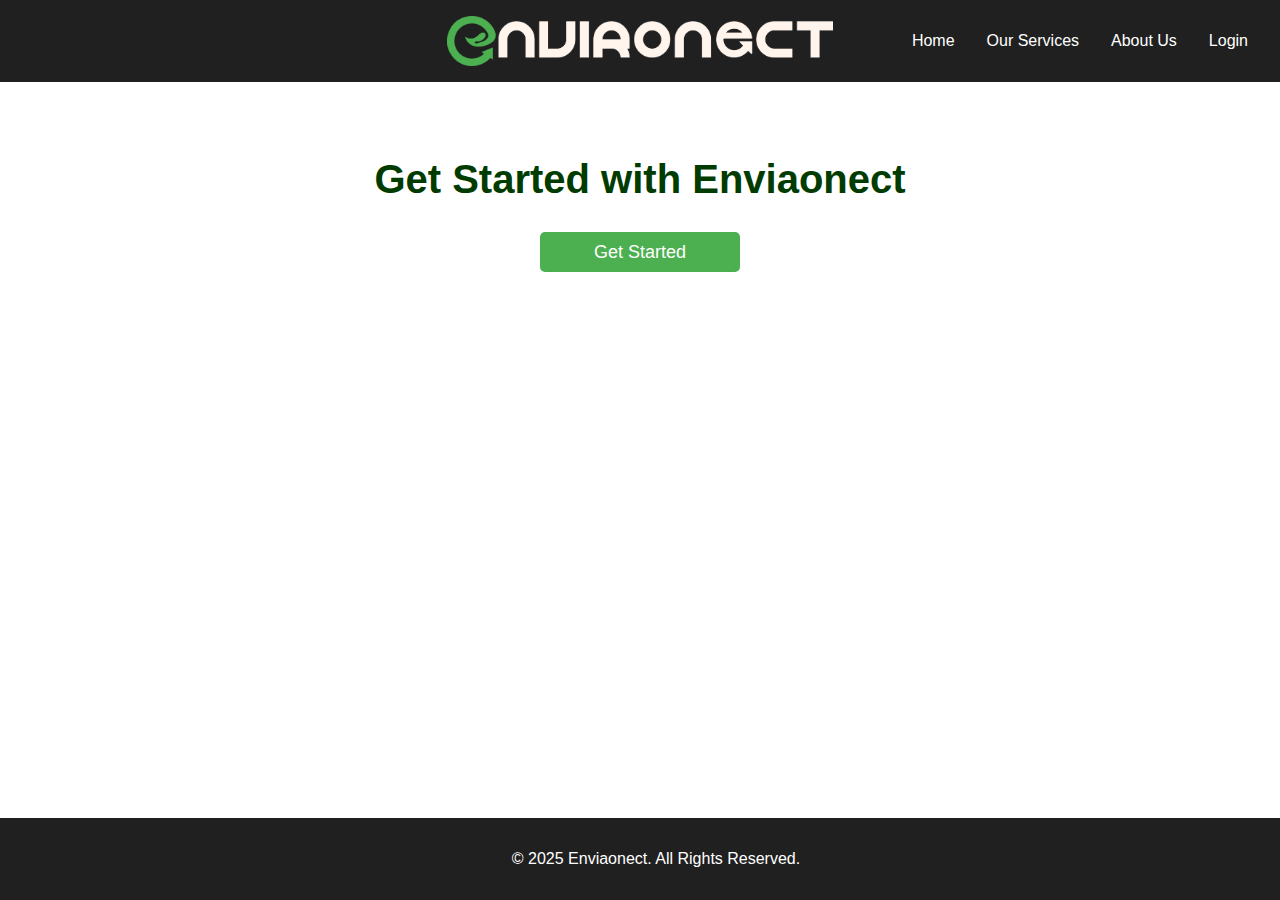
==== index.html @ 2ee92701 "Add files via upload" ====
<!DOCTYPE html>
<html lang="en">
<head>
    <meta charset="UTF-8">
    <meta name="viewport" content="width=device-width, initial-scale=1.0">
    <title>Enviaonect</title>
    <link rel="stylesheet" href="index.css">
</head>
<body>

    <!-- Navbar -->
    <nav class="navbar">
        <div class="logo">
            <img src="5.png" alt="Company Logo">
        </div>
        <ul class="nav-links">
            <li><a href="homemain.html">Home</a></li>
            <li><a href="#">Our Services</a></li>
            <li><a href="Aboutus.html">About Us</a></li>
            <li><a href="Base.html">Login</a></li>
        </ul>
        <div class="menu-bars">
            <span></span>
            <span></span>
            <span></span>
        </div>
    </nav>

    <!-- Main Content -->
    <section class="content">
        <h1>Get Started with Enviaonect</h1>
        <div class="buttons-container">
            <a href="homemain.html" class="btn get-started-btn">Get Started</a>
        </div>
    </section>

    <!-- Footer -->
    <footer class="footer">
        <p>&copy; 2025 Enviaonect. All Rights Reserved.</p>
    </footer>

</body>
</html>
---- index.css ----
/* General Styles */
body {
    margin: 0;
    padding: 0;
    box-sizing: border-box;
    font-family: 'Poppins', sans-serif;
    color: #333;
}

/* Navbar */
.navbar {
    display: flex;
    justify-content: center; /* Centers the logo */
    align-items: center;
    padding: 1rem 2rem;
    background-color: #202020;
    color: #fff;
    position: relative;
}

/* Logo Container */
.logo {
    display: flex;
    align-items: center;
    justify-content: center;
    flex-grow: 1; /* Ensures the logo stays centered */
}

/* Logo Image */
.logo img {
    height: 50px;
}

/* Navigation Links */
.nav-links {
    list-style: none;
    display: flex;
    gap: 2rem;
    position: absolute;
    right: 2rem;
}

.nav-links li {
    display: inline;
}

.nav-links a {
    color: #fff;
    text-decoration: none;
    font-size: 1rem;
    transition: color 0.3s;
}

.nav-links a:hover {
    color: #4CAF50;
}

/* Menu Icon for Mobile */
.menu-bars {
    display: none;
    flex-direction: column;
    gap: 5px;
    cursor: pointer;
    position: absolute;
    right: 2rem;
}

.menu-bars span {
    width: 25px;
    height: 3px;
    background-color: #fff;
    border-radius: 2px;
}

/* Main Content */
.content {
    text-align: center;
    padding: 3rem 2rem;
    background: #ffffff;
}

.content h1 {
    font-size: 2.5rem;
    margin-bottom: 1rem;
    color: rgb(0, 59, 0);
}

/* Buttons Section */
.buttons-container {
    display: flex;
    justify-content: center;
    align-items: center;
    gap: 40px;
    flex-wrap: wrap;
    margin-top: 30px;
}

/* Button & Icon Alignment */
.role {
    display: flex;
    flex-direction: column;
    align-items: center;
}

/* Buttons */
.btn {
    width: 200px;
    height: 40px;
    background: #4caf50;
    border-radius: 5px;
    margin-bottom: 10px;
    border: none;
    font-size: 18px;
    cursor: pointer;
    color: #fff;
    transition: 0.3s ease;
    text-align: center;
    line-height: 40px;
    text-decoration: none;
    display: inline-block;
}

.btn:hover {
    background-color: #1B5E20;
}

/* Icons */
.role img {
    width: 100px;
    height: auto;
}

/* Footer */
.footer {
    text-align: center;
    padding: 1rem;
    background-color: #202020;
    color: #fff;
    position: fixed;
    width: 100%;
    bottom: 0;
}

/* Responsive Design */
@media (max-width: 768px) {
    .nav-links {
        display: none;
    }

    .menu-bars {
        display: flex;
    }

    .buttons-container {
        flex-direction: column;
        gap: 20px;
    }

    .btn {
        width: 180px;
    }
}
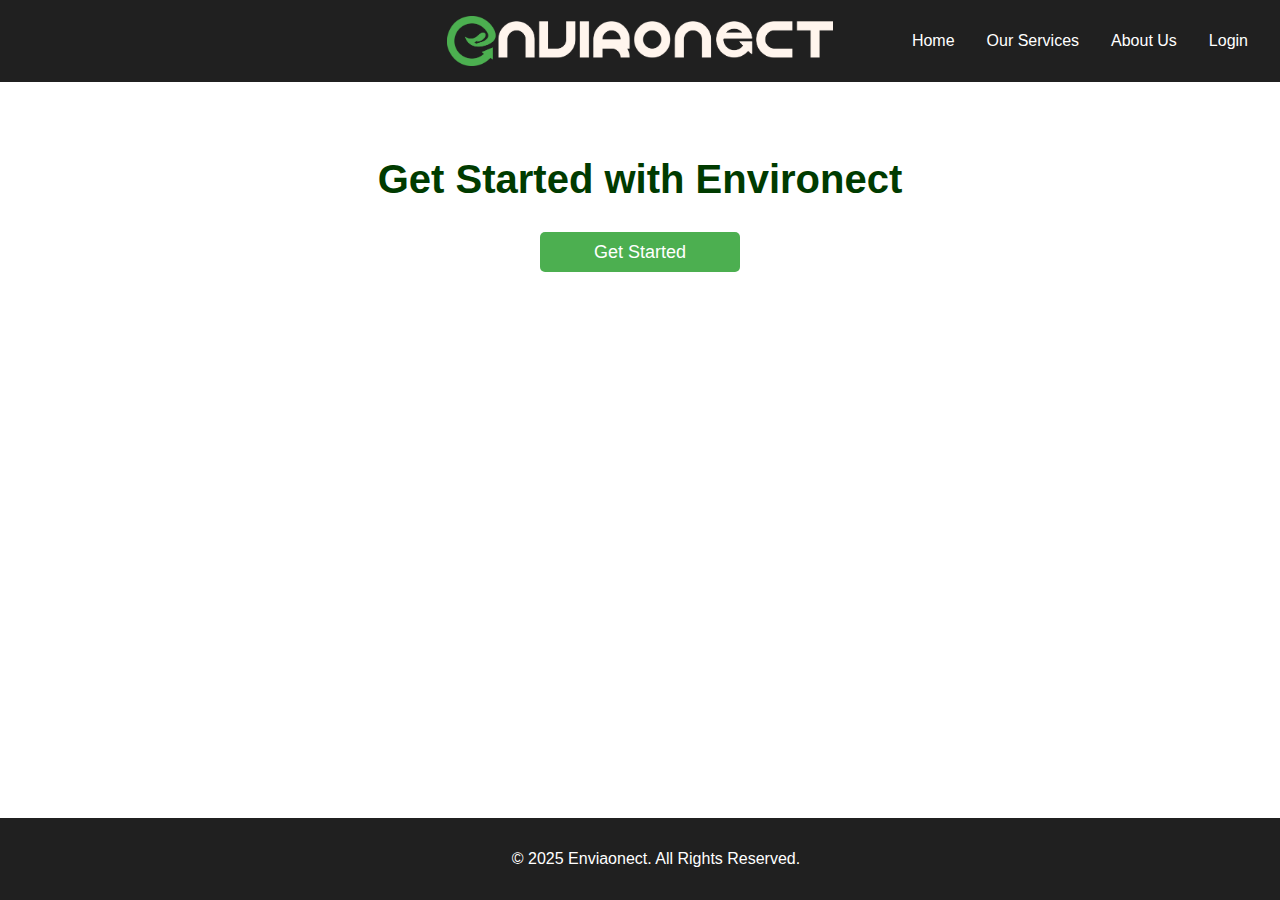
==== commit eee25d34: "Add files via upload" ====
--- a/index.html
+++ b/index.html
@@ -3,7 +3,7 @@
 <head>
     <meta charset="UTF-8">
     <meta name="viewport" content="width=device-width, initial-scale=1.0">
-    <title>Enviaonect</title>
+    <title>Environect</title>
     <link rel="stylesheet" href="index.css">
 </head>
 <body>
@@ -28,7 +28,7 @@
 
     <!-- Main Content -->
     <section class="content">
-        <h1>Get Started with Enviaonect</h1>
+        <h1>Get Started with Environect</h1>
         <div class="buttons-container">
             <a href="homemain.html" class="btn get-started-btn">Get Started</a>
         </div>
